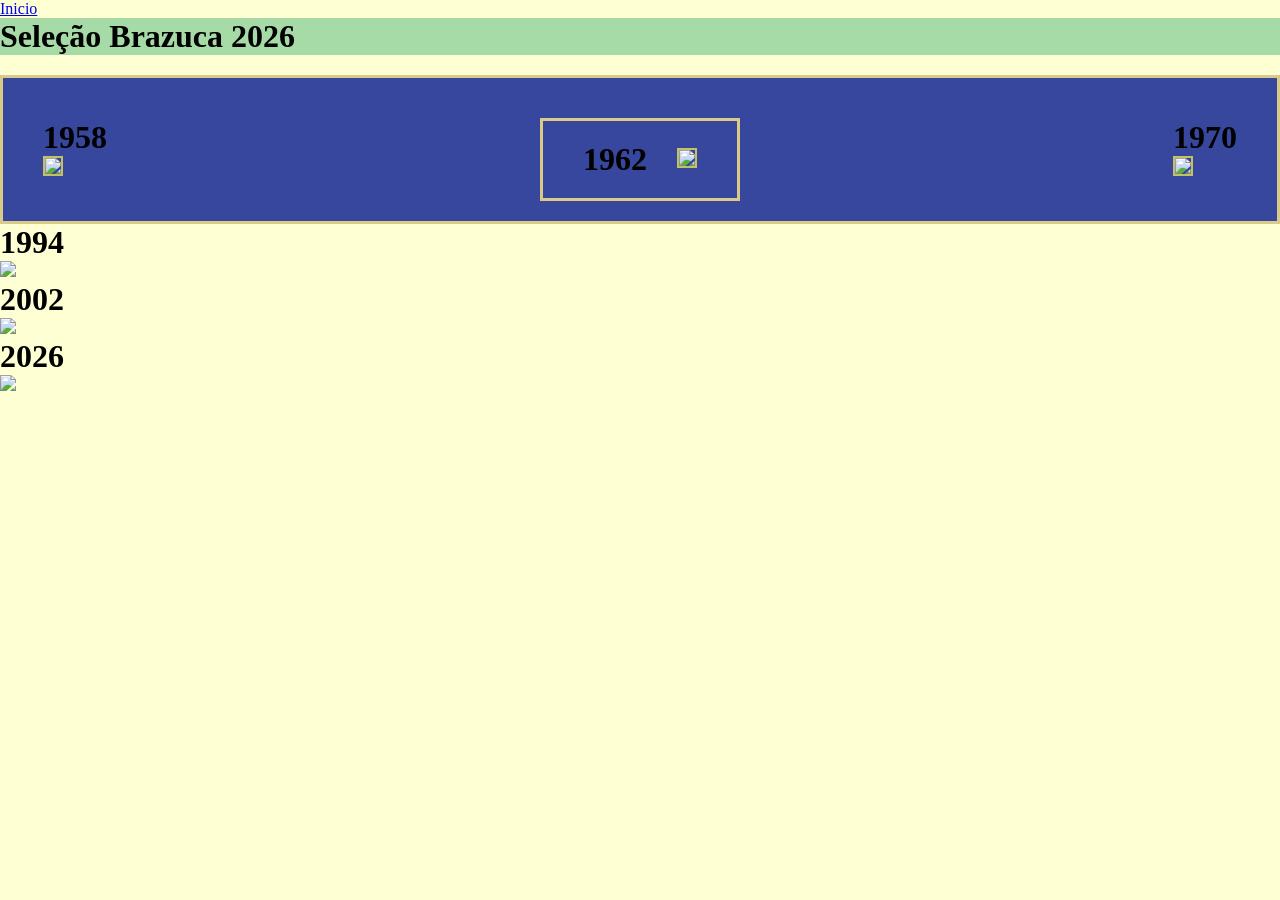
==== Historia da seleção.html @ 5aa4f14c "havai seleção" ====
<!DOCTYPE html>
<html lang="en">
<head>
    <meta charset="UTF-8">
    <meta name="viewport" content="width=device-width, initial-scale=1.0">
    <nav>
        <a href="Index.html">Inicio</a>
    </nav>
    <title>Historia da seleção</title>
    <link rel="stylesheet" href="css/style.css">
</head>
<body>
<h1 style = "background-color: rgb(166, 218, 166);">Seleção Brazuca 2026</h1>
    <div class="copa1">
            <div class="fodase">
                <h1>1958</h1>
                <div>
            <img src="https://www.cbf.com.br/_next/image?url=https%3A%2F%2Fstcbfsiteprdimgbrs.blob.core.windows.net%2Fimg-site%2Fcdn%2F202325634.jpg&w=3840&q=70" height="400px">
            </div>
        </div>
            <div class="copa2">

            <h1>1962</h1>
            <div>
            <img src="https://f.i.uol.com.br/fotografia/2021/07/20/162679014360f6d9000011c_1626790143_3x2_md.jpg" height="400">
            </div>
            
        </div>

        <div class="copa3">
            <h1>1970</h1>
            <img src="https://www.rbsdirect.com.br/imagesrc/25680245.jpg?w=700" height="400">
            </div> 
        
    </div>
    <div class="copa4">
            <h1>1994</h1>
            <img src="https://i.metroimg.com/_lCdJFZyA5EYJtLptOGF6rbNjUdjmYt_QJ0mqqMXu8g/w:600/q:85/f:webp/plain/https://images.metroimg.com/2024/07/17202951/copa-mundo-1994-tetra-brasil.jpg" height="400">
            </div> </div>
            <div class="copa5">
            <h1>2002</h1>
            <img src="https://www.rbsdirect.com.br/imagesrc/25637871.jpg?version=1575255600" height="400">
           </div>
            <div class="copa6">
            <h1>2026</h1>
            <img src="https://encrypted-tbn0.gstatic.com/licensed-image?q=tbn:ANd9GcRXyUeF4COYYyKficqIVgxmjfZkcNWIiUXA1O8x7zOcMfDzqZRQa5NKsoUOQjTotiVRfKdnJcfheEwVDDFTcgCV0-PQpGAs-wvZZZCYRc_ehDP15r2tP5flbnXLXgzgxyrPOLuiUIVVdO34&s=19" height="400">
        </div>  
        </div>
</body>
</html>
---- css/style.css ----
*{
    margin: 0;
    padding: 0;
    box-sizing: border-box;
}

body{
    background-color: rgb(255, 255, 212);
}       


.copa1
{
 display: flex;
    flex-direction: row;
    align-items: center;      
    justify-content: space-between; 
    gap: 30px;
    padding: 20px 40px;
    margin-top: 20px;
    border: 3px solid rgb(218, 203, 138);
    background-color: rgb(55, 71, 158);
}

.copa1 img

{             
    border: 2px solid rgb(194, 194, 99); 
}

.copa2
{ display: flex;
    flex-direction: row;
    align-items: center;      
    justify-content: space-between; 
    gap: 30px;
    padding: 20px 40px;
    margin-top: 20px;
    border: 3px solid rgb(218, 203, 138);
    background-color: rgb(55, 71, 158);
}

.copa2
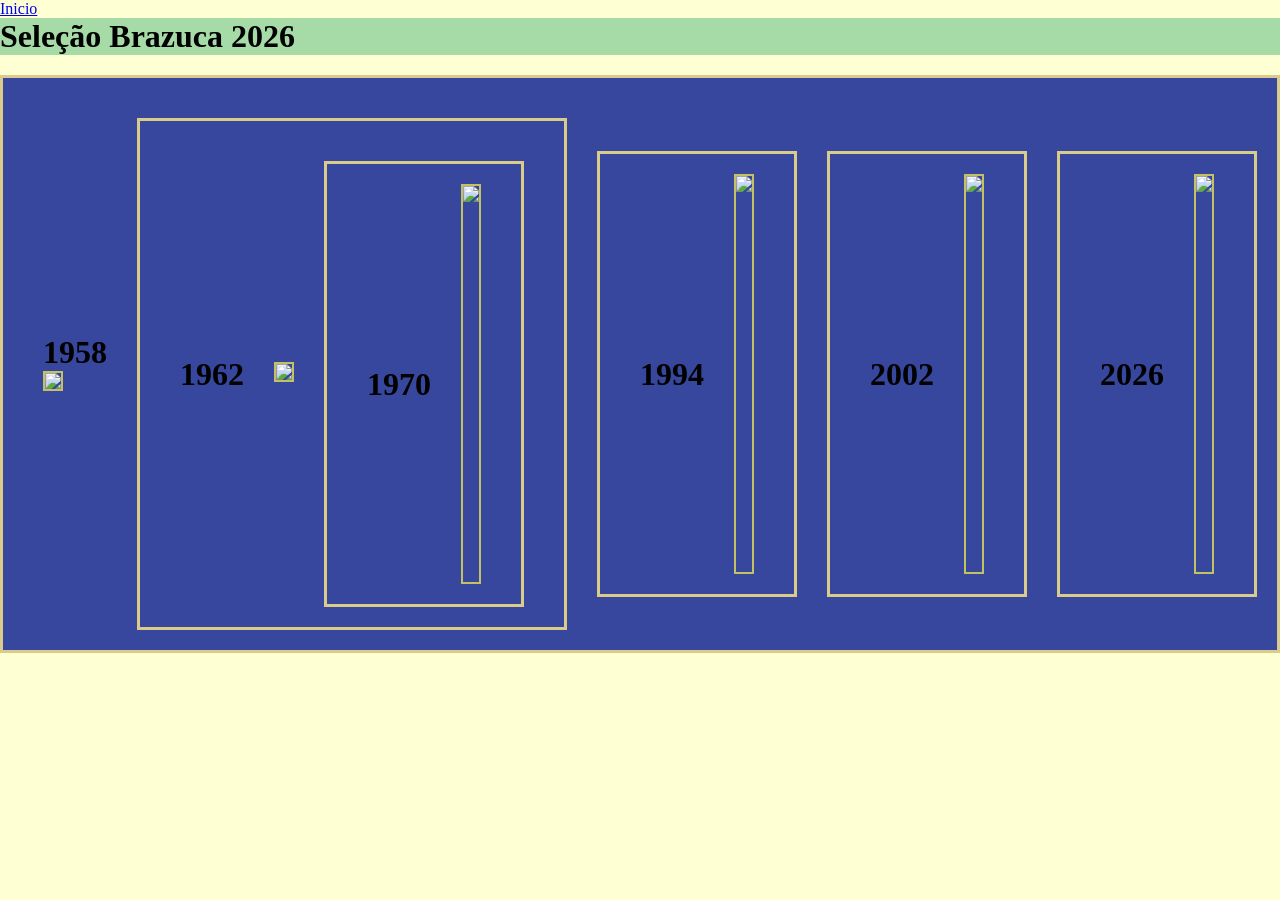
==== commit 29cd045a: "CBF site" ====
--- a/Historia da seleção.html
+++ b/Historia da seleção.html
@@ -25,7 +25,6 @@
             <img src="https://f.i.uol.com.br/fotografia/2021/07/20/162679014360f6d9000011c_1626790143_3x2_md.jpg" height="400">
             </div>
             
-        </div>
 
         <div class="copa3">
             <h1>1970</h1>
@@ -36,15 +35,16 @@
     <div class="copa4">
             <h1>1994</h1>
             <img src="https://i.metroimg.com/_lCdJFZyA5EYJtLptOGF6rbNjUdjmYt_QJ0mqqMXu8g/w:600/q:85/f:webp/plain/https://images.metroimg.com/2024/07/17202951/copa-mundo-1994-tetra-brasil.jpg" height="400">
-            </div> </div>
+            </div>
+           
             <div class="copa5">
             <h1>2002</h1>
             <img src="https://www.rbsdirect.com.br/imagesrc/25637871.jpg?version=1575255600" height="400">
            </div>
+           
             <div class="copa6">
             <h1>2026</h1>
             <img src="https://encrypted-tbn0.gstatic.com/licensed-image?q=tbn:ANd9GcRXyUeF4COYYyKficqIVgxmjfZkcNWIiUXA1O8x7zOcMfDzqZRQa5NKsoUOQjTotiVRfKdnJcfheEwVDDFTcgCV0-PQpGAs-wvZZZCYRc_ehDP15r2tP5flbnXLXgzgxyrPOLuiUIVVdO34&s=19" height="400">
         </div>  
-        </div>
 </body>
 </html>
--- a/css/style.css
+++ b/css/style.css
@@ -40,4 +40,77 @@
     background-color: rgb(55, 71, 158);
 }
 
-.copa2 +.copa2 img
+{
+border: 2px solid rgb(194, 194, 99); 
+}
+
+.copa3
+{
+    display: flex;
+    flex-direction: row;
+    align-items: center;      
+    justify-content: space-between; 
+    gap: 30px;
+    padding: 20px 40px;
+    margin-top: 20px;
+    border: 3px solid rgb(218, 203, 138);
+    background-color: rgb(55, 71, 158);
+}
+
+.copa3 img
+{
+    border: 2px solid rgb(194, 194, 99); 
+}
+
+.copa4
+{
+  display: flex;
+    flex-direction: row;
+    align-items: center;      
+    justify-content: space-between; 
+    gap: 30px;
+    padding: 20px 40px;
+    margin-top: 20px;
+    border: 3px solid rgb(218, 203, 138);
+    background-color: rgb(55, 71, 158);  
+}
+.copa4 img
+{
+       border: 2px solid rgb(194, 194, 99); 
+}
+
+.copa5
+{
+      display: flex;
+    flex-direction: row;
+    align-items: center;      
+    justify-content: space-between; 
+    gap: 30px;
+    padding: 20px 40px;
+    margin-top: 20px;
+    border: 3px solid rgb(218, 203, 138);
+    background-color: rgb(55, 71, 158);  
+}
+.copa5 img
+{
+       border: 2px solid rgb(194, 194, 99); 
+}
+
+.copa6
+{ 
+      display: flex;
+    flex-direction: row;
+    align-items: center;      
+    justify-content: space-between; 
+    gap: 30px;
+    padding: 20px 40px;
+    margin-top: 20px;
+    border: 3px solid rgb(218, 203, 138);
+    background-color: rgb(55, 71, 158);  
+}
+
+.copa6 img
+{
+    border:  2px solid rgb(194, 194, 99) 
+}
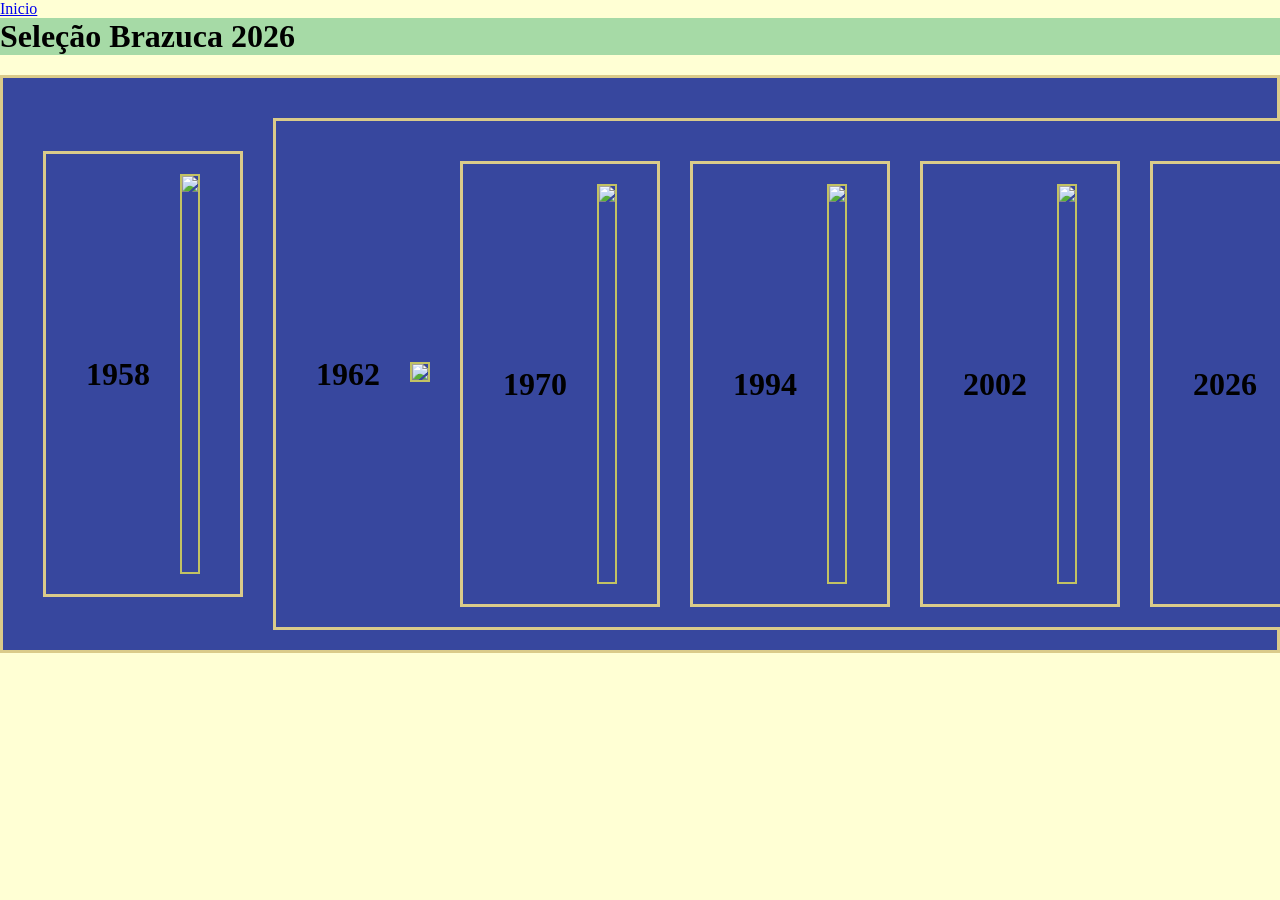
==== commit d4dfed72: "CBF site" ====
--- a/Historia da seleção.html
+++ b/Historia da seleção.html
@@ -12,12 +12,11 @@
 <body>
 <h1 style = "background-color: rgb(166, 218, 166);">Seleção Brazuca 2026</h1>
     <div class="copa1">
-            <div class="fodase">
+            <div class="copa1">
                 <h1>1958</h1>
-                <div>
             <img src="https://www.cbf.com.br/_next/image?url=https%3A%2F%2Fstcbfsiteprdimgbrs.blob.core.windows.net%2Fimg-site%2Fcdn%2F202325634.jpg&w=3840&q=70" height="400px">
             </div>
-        </div>
+        
             <div class="copa2">
 
             <h1>1962</h1>
@@ -31,7 +30,6 @@
             <img src="https://www.rbsdirect.com.br/imagesrc/25680245.jpg?w=700" height="400">
             </div> 
         
-    </div>
     <div class="copa4">
             <h1>1994</h1>
             <img src="https://i.metroimg.com/_lCdJFZyA5EYJtLptOGF6rbNjUdjmYt_QJ0mqqMXu8g/w:600/q:85/f:webp/plain/https://images.metroimg.com/2024/07/17202951/copa-mundo-1994-tetra-brasil.jpg" height="400">
@@ -41,7 +39,7 @@
             <h1>2002</h1>
             <img src="https://www.rbsdirect.com.br/imagesrc/25637871.jpg?version=1575255600" height="400">
            </div>
-           
+
             <div class="copa6">
             <h1>2026</h1>
             <img src="https://encrypted-tbn0.gstatic.com/licensed-image?q=tbn:ANd9GcRXyUeF4COYYyKficqIVgxmjfZkcNWIiUXA1O8x7zOcMfDzqZRQa5NKsoUOQjTotiVRfKdnJcfheEwVDDFTcgCV0-PQpGAs-wvZZZCYRc_ehDP15r2tP5flbnXLXgzgxyrPOLuiUIVVdO34&s=19" height="400">
--- a/css/style.css
+++ b/css/style.css
@@ -113,4 +113,4 @@
 .copa6 img
 {
     border:  2px solid rgb(194, 194, 99) 
-}+}
